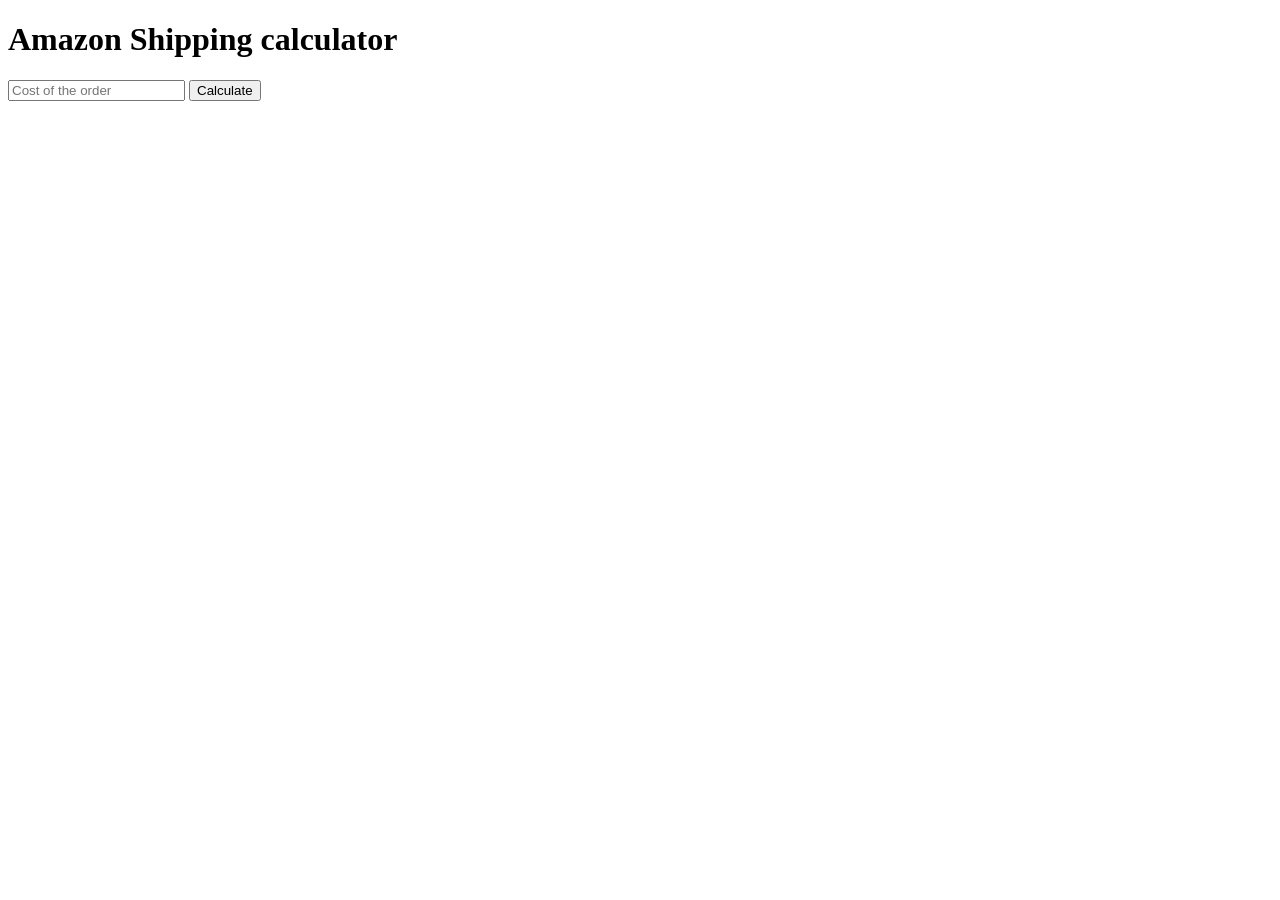
==== amazon-shipping-calculator.html @ e98c434d "Created Amazon shipping calculator" ====
<!DOCTYPE html>
<html lang="en">
<head>
    <meta charset="UTF-8">
    <meta name="viewport" content="width=device-width, initial-scale=1.0">
    <title>Document</title>
</head>
<body>
    <h1>Amazon Shipping calculator</h1>
    
    <input placeholder="Cost of the order" class="js-cost-input" onkeydown="
        handleCostKeydown(event)
    ">
<!-- onkeydown is for keydown event -->
    <button onclick="
        CalculateTotal()
    ">Calculate</button>

    <p class="js-total-cost"></p>

    <script>

        function handleCostKeydown(event) {
            // console.log(event.key);
        if(event.key === 'Enter'){
            CalculateTotal();
        }

        }

        function CalculateTotal() {
            const inputElement = document.querySelector('.js-cost-input');
            let cost = Number(inputElement.value);

            if (cost < 40) {
                cost += 10;
            }

            document.querySelector('.js-total-cost')
            .innerHTML = `$${cost} `
        }
    </script>
</body>
</html>
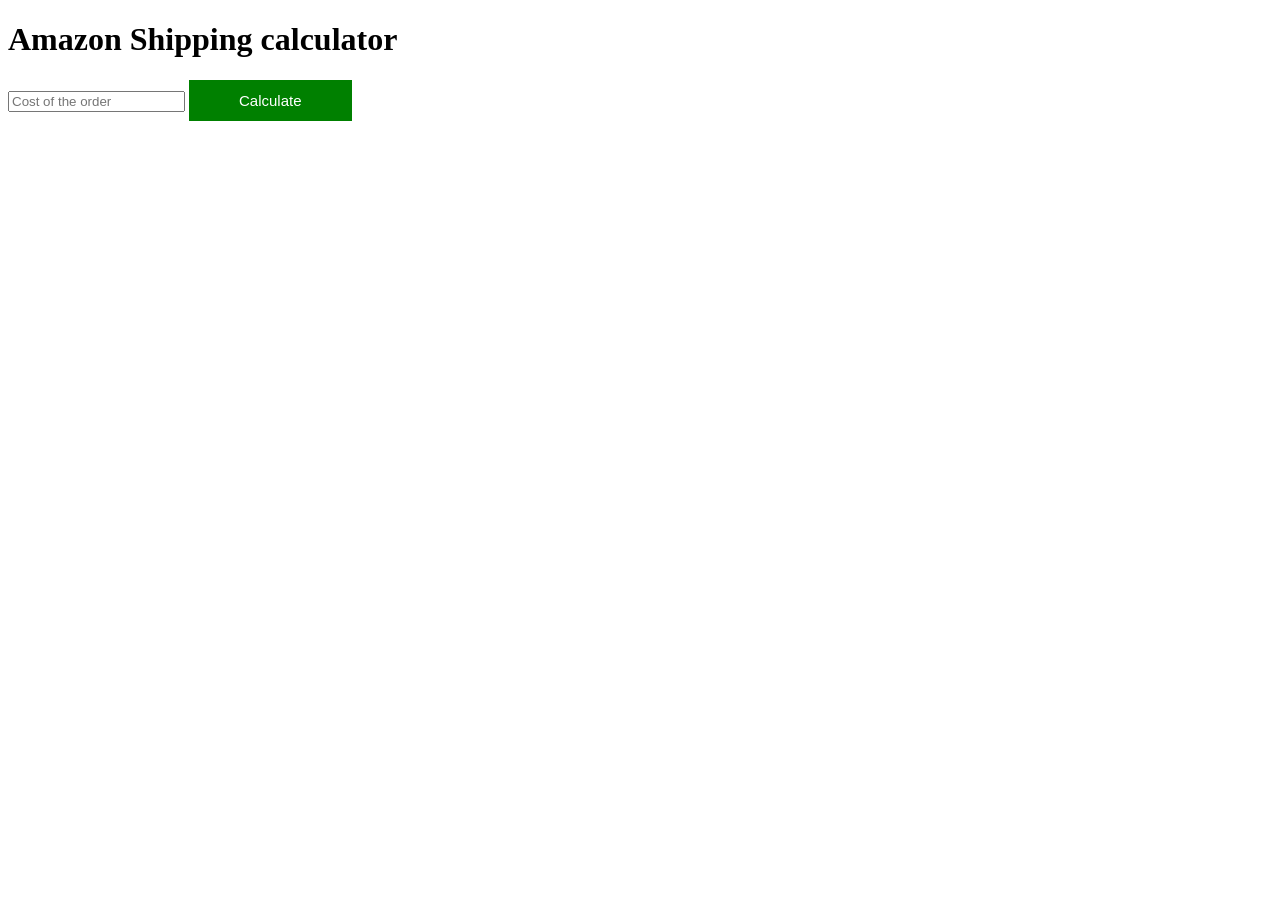
==== commit 54f28a13: "Styled amazon calculator" ====
--- a/amazon-shipping-calculator.html
+++ b/amazon-shipping-calculator.html
@@ -4,6 +4,16 @@
     <meta charset="UTF-8">
     <meta name="viewport" content="width=device-width, initial-scale=1.0">
     <title>Document</title>
+    <style>
+        .calculate-button {
+            background-color: green;
+            color: white;
+            border: 15px;
+            font-size: 15px;
+            padding: 12px 50px;
+            cursor: pointer;
+        }
+    </style>
 </head>
 <body>
     <h1>Amazon Shipping calculator</h1>
@@ -12,7 +22,7 @@
         handleCostKeydown(event)
     ">
 <!-- onkeydown is for keydown event -->
-    <button onclick="
+    <button class="calculate-button" onclick=" 
         CalculateTotal()
     ">Calculate</button>
 
